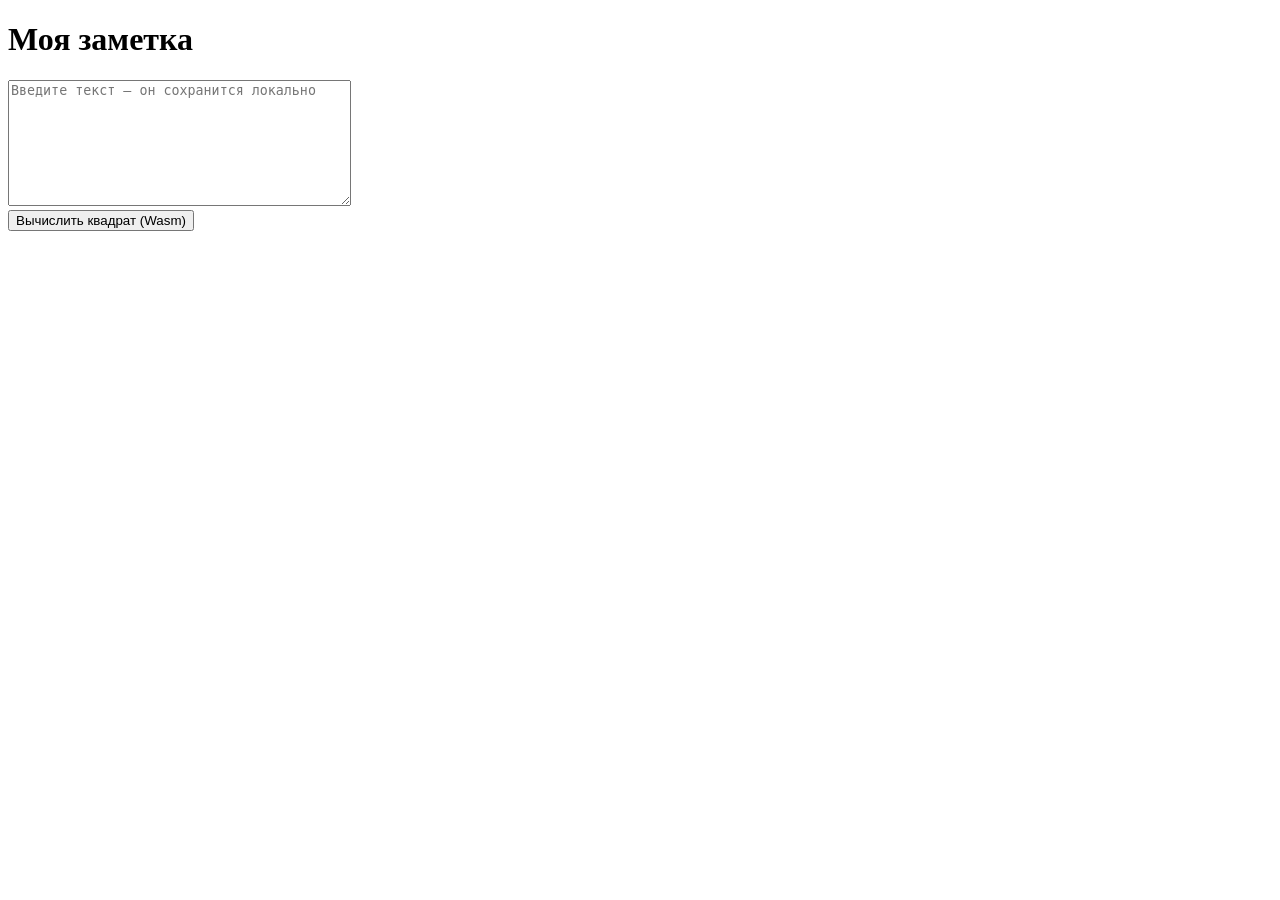
==== index.html @ 5166a9ae "feat: add WPA manifest, icons, WASM example" ====
<!DOCTYPE html>
<html lang="ru">
<head>
  <meta charset="UTF-8">
  <!-- viewport обязателен для адаптивности и критериев установки PWA -->
  <meta name="viewport" content="width=device-width, initial-scale=1">
  <title>PWA «Заметка»</title>
  <!-- Связываем страницу с манифестом: условие устанавливаемости -->
  <link rel="manifest" href="manifest.json">
  <!-- Цвет темы: окрашивает элементы интерфейса браузера -->
  <meta name="theme-color" content="#0d47a1">
</head>
<body>
  <main>
    <h1>Моя заметка</h1>
    <textarea id="note" rows="8" cols="40"
      placeholder="Введите текст — он сохранится локально"></textarea>
      <div>
        <button id="wasm-button">Вычислить квадрат (Wasm)</button>
        <p id="wasm-result"></p>
      </div>
  </main>
  <script>
    // 1. Локальное сохранение текста (простейшее внутреннее хранилище)
    let wasmExports = null;fetch('./function.wasm')
      .then(r => r.arrayBuffer())
        .then(bytes => WebAssembly.instantiate(bytes))
          .then(obj => { wasmExports = obj.instance.exports; })
            .catch(err => console.error('Ошибка загрузки Wasm:', err));
    const area = document.getElementById('note');
area.value = localStorage.getItem('note') || '';
    area.addEventListener('input', () =>
      localStorage.setItem('note', area.value));

    const wasmButton = document.getElementById('wasm-button');
    const wasmResult = document.getElementById('wasm-result');
    wasmButton.addEventListener('click', () => {
      if (wasmExports) {
        document.getElementById('wasm-result').textContent = wasmExports.square(7);
       // const inputValue = parseInt(area.value, 10);
        //if (!isNaN(inputValue)) {
        //  const result = wasmExports.square(inputValue);
       //   wasmResult.textContent = `Квадрат числа ${inputValue} равен ${result}`;
       // } else {
       //   wasmResult.textContent = 'Пожалуйста, введите число в текстовое поле.';
       // }
      } else {
        wasmResult.textContent = 'Wasm модуль не загружен.';
      }
    });

    // 2. Регистрация Service Worker — только в безопасном контексте
    //    (HTTPS или localhost)
    if ('serviceWorker' in navigator) {
      navigator.serviceWorker.register('service-worker.js')
        .then(() => console.log('Service Worker зарегистрирован'))
        .catch(err => console.error('Ошибка регистрации SW:', err));
    }
  </script>
</body>
</html>
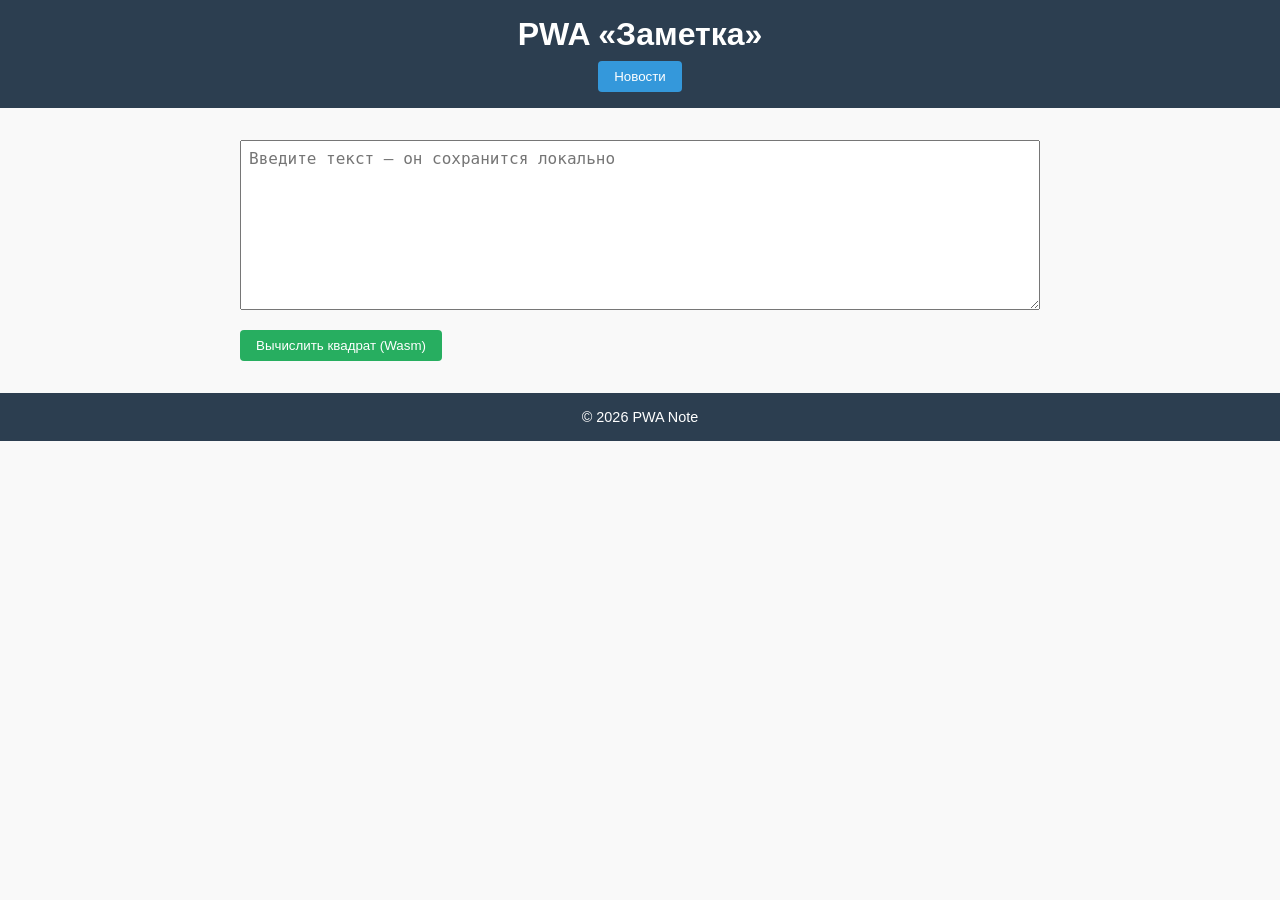
==== commit 95aa36db: "feat: added news page" ====
--- a/index.html
+++ b/index.html
@@ -1,56 +1,61 @@
 <!DOCTYPE html>
 <html lang="ru">
 <head>
-  <meta charset="UTF-8">
+  <meta charset="UTF-8" />
   <!-- viewport обязателен для адаптивности и критериев установки PWA -->
-  <meta name="viewport" content="width=device-width, initial-scale=1">
+  <meta name="viewport" content="width=device-width, initial-scale=1" />
   <title>PWA «Заметка»</title>
-  <!-- Связываем страницу с манифестом: условие устанавливаемости -->
-  <link rel="manifest" href="manifest.json">
-  <!-- Цвет темы: окрашивает элементы интерфейса браузера -->
-  <meta name="theme-color" content="#0d47a1">
+  <link rel="manifest" href="manifest.json" />
+  <meta name="theme-color" content="#0d47a1" />
+  <!-- Подключаем общий CSS -->
+  <link rel="stylesheet" href="style.css" />
 </head>
 <body>
+  <header class="site-header">
+    <h1>PWA «Заметка»</h1>
+    <nav>
+      <button id="news-button" class="nav-btn">Новости</button>
+    </nav>
+  </header>
   <main>
-    <h1>Моя заметка</h1>
-    <textarea id="note" rows="8" cols="40"
-      placeholder="Введите текст — он сохранится локально"></textarea>
-      <div>
-        <button id="wasm-button">Вычислить квадрат (Wasm)</button>
-        <p id="wasm-result"></p>
-      </div>
+    <textarea id="note" rows="8" cols="40" placeholder="Введите текст — он сохранится локально"></textarea>
+    <div class="actions">
+      <button id="wasm-button" class="action-btn">Вычислить квадрат (Wasm)</button>
+      <p id="wasm-result"></p>
+    </div>
   </main>
+  <footer class="site-footer">
+    <p>&copy; 2026 PWA Note</p>
+  </footer>
   <script>
     // 1. Локальное сохранение текста (простейшее внутреннее хранилище)
-    let wasmExports = null;fetch('./function.wasm')
+    let wasmExports = null;
+    fetch('./function.wasm')
       .then(r => r.arrayBuffer())
-        .then(bytes => WebAssembly.instantiate(bytes))
-          .then(obj => { wasmExports = obj.instance.exports; })
-            .catch(err => console.error('Ошибка загрузки Wasm:', err));
+      .then(bytes => WebAssembly.instantiate(bytes))
+      .then(obj => { wasmExports = obj.instance.exports; })
+      .catch(err => console.error('Ошибка загрузки Wasm:', err));
+
     const area = document.getElementById('note');
-area.value = localStorage.getItem('note') || '';
-    area.addEventListener('input', () =>
-      localStorage.setItem('note', area.value));
+    area.value = localStorage.getItem('note') || '';
+    area.addEventListener('input', () => localStorage.setItem('note', area.value));
 
     const wasmButton = document.getElementById('wasm-button');
     const wasmResult = document.getElementById('wasm-result');
     wasmButton.addEventListener('click', () => {
       if (wasmExports) {
-        document.getElementById('wasm-result').textContent = wasmExports.square(7);
-       // const inputValue = parseInt(area.value, 10);
-        //if (!isNaN(inputValue)) {
-        //  const result = wasmExports.square(inputValue);
-       //   wasmResult.textContent = `Квадрат числа ${inputValue} равен ${result}`;
-       // } else {
-       //   wasmResult.textContent = 'Пожалуйста, введите число в текстовое поле.';
-       // }
+        wasmResult.textContent = wasmExports.square(7);
       } else {
         wasmResult.textContent = 'Wasm модуль не загружен.';
       }
     });
 
-    // 2. Регистрация Service Worker — только в безопасном контексте
-    //    (HTTPS или localhost)
+    // Переход к странице новостей
+    document.getElementById('news-button').addEventListener('click', () => {
+      location.href = 'news.html';
+    });
+
+    // 2. Регистрация Service Worker — только в безопасном контексте (HTTPS или localhost)
     if ('serviceWorker' in navigator) {
       navigator.serviceWorker.register('service-worker.js')
         .then(() => console.log('Service Worker зарегистрирован'))
@@ -59,4 +64,3 @@
   </script>
 </body>
 </html>
-   
--- a/style.css
+++ b/style.css
@@ -0,0 +1,53 @@
+/* Общие стили */
+body {
+  margin: 0;
+  font-family: Arial, Helvetica, sans-serif;
+  background: #f9f9f9;
+  color: #333;
+}
+header, footer {
+  background: #2c3e50;
+  color: #fff;
+  padding: 1rem;
+  text-align: center;
+}
+h1 { margin: 0; }
+nav { margin-top: 0.5rem; }
+button {
+  cursor: pointer;
+  border: none;
+  border-radius: 4px;
+}
+.nav-btn {
+  background: #3498db;
+  color: #fff;
+  padding: 0.5rem 1rem;
+}
+.action-btn {
+  background: #27ae60;
+  color: #fff;
+  padding: 0.5rem 1rem;
+}
+.actions { margin-top: 1rem; }
+main {
+  max-width: 800px;
+  margin: 2rem auto;
+  padding: 0 1rem;
+}
+textarea {
+  width: 100%;
+  box-sizing: border-box;
+  padding: 0.5rem;
+  font-size: 1rem;
+}
+footer p { margin: 0; font-size: 0.9rem; }
+
+/* Новости (из news.html) */
+.news-item {
+  background: #fff;
+  border: 1px solid #ddd;
+  border-radius: 4px;
+  margin-bottom: 1.5rem;
+  padding: 1rem;
+  box-shadow: 0 1px 3px rgba(0,0,0,0.1);
+}
